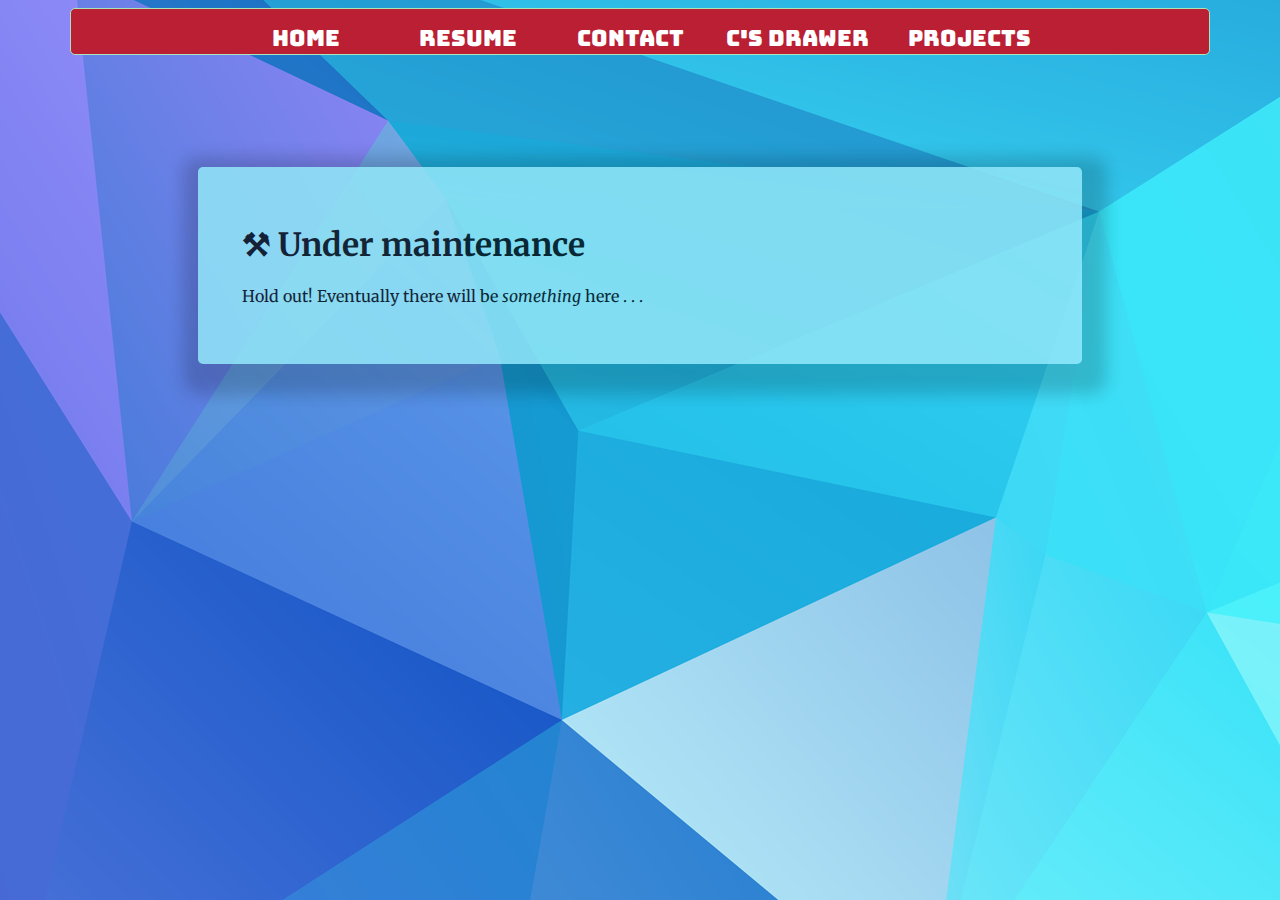
==== blog.html @ 59d644f0 "changes to navigation bar: removed 'navigation' text so that it is just a hamburger icon. Altered cs" ====
<!DOCTYPE HTML>
<html>
<head>
<title>Blog | Cicero Tully</title>
<link rel="stylesheet" type="text/css" href="css/main.css"></link>
<meta name="viewport" content="width=device-width, initial-scale=1">
</head>
<body>

<!--- Navigation Bar: ------------------------------------------------>

  <div class="header">
    <div id="navbar" class="nav-bar">
      <div class="icon dropdown">
        <p class="icon-p">&#9776;</p>
        <div class="dropdown-content">
          <a class="nav-excuse" href="index.html">Home</a>
          <a class="nav-excuse" href="scripts.html">AdWords Scripts</a>
          <a class="nav-excuse focus" href="blog.html">Book Reviews</a>
          <a class="nav-excuse" href="resume.html">Resume</a>
          <a class="nav-excuse" href="music.html">Music</a>
          <a class="nav-excuse" href="musings.html">Musings</a>
          <a class="nav-excuse" href="normalscripts.html">Normal Scripts</a>
          <a class="nav-excuse" href="poems.html">Poems</a>
          <a class="nav-excuse" href="timesheets.html">Timesheets</a>
          <a class="nav-excuse" href="contact.html">Contact</a>
        </div>
      </div>
      <a href="index.html">Home</a>
      <a href="resume.html">Resume</a>
      <a href="contact.html">Contact</a>
      <div class="dropdown">
        <p class="nav-bar-p">C's Drawer</p>
        <div class="dropdown-content">
          <a href="blog.html">Book Reviews</a>
          <a href="friends.html">Friends</a>
          <a href="music.html">Music</a>
          <a href="musings.html">Musings</a>
          <a href="poems.html">Poems</a>
        </div>
      </div>
      <div class="dropdown">
        <p class="nav-bar-p">Projects</p>
        <div class="dropdown-content">
          <a href="scripts.html">AdWords Scripts</a>
          <a href="normalscripts.html">Normal Scripts</a>
          <a href="timesheets.html">Timesheets</a>
        </div>
      </div>
    </div>
  </div>

<!--- Main Page Content:  ----------------------------------------------->
<!--- Maintenance Message: -->
<div class="main">
  <div class="content-lg">
    <h1>&#9874;   Under maintenance </h1>
    <p>Hold out! Eventually there will be <em>something</em> here . . .</p>
  </div>
</div>
<!-- Content -->

<!--- Menu
  <div class="blog-main background">
    <div class="blog-menu">
      <h2>Blog Posts:</h2>
      <ul class="menu-list">
        <li>
          <a href="#Disappointment"><b>1.1</b> Disappointment With God, Philip Yancey</a>
        </li>
        <li>
          <a href="#Devils"><b>1.2</b> Devils, Fyodor Dostoevsky</a>
        </li>
        <li>
          <a href="#Eyre"><b>1.3</b> Jane Eyre, Charlotte Bronte</a>
        </li>
      </ul>
    </div>
  <!--- Blog Posts --------------------------------
    <--- Jane Eyre ---
    <div id="Eyre" class="blog-content">
      <h1>1.3 Jane Eyre, <em>Charlotte Bronte</em> (Guest Review)</h1>
      <p>Lorem ipsum dolor sit amet, consectetur adipiscing elit. Quisque non velit et ipsum placerat egestas. Suspendisse bibendum iaculis aliquet. Aliquam tempus massa laoreet scelerisque ornare. In sit amet facilisis diam. Aliquam pulvinar felis at justo varius consectetur. Aliquam auctor accumsan velit, molestie eleifend est condimentum non. Sed vel ex auctor, molestie erat in, ornare enim. Phasellus consequat, turpis ut pulvinar elementum, ligula erat cursus leo, aliquam venenatis augue lacus vel ipsum. Donec interdum, justo non volutpat faucibus, felis odio consectetur urna, ut accumsan turpis tellus mattis dui. Quisque hendrerit condimentum nulla, ut vehicula arcu luctus sed. Duis viverra sit amet enim ornare suscipit. Mauris in rhoncus neque, quis aliquet nibh. Maecenas luctus lacus ac porta euismod. Donec orci risus, malesuada ac luctus id, egestas eu nulla. Morbi vehicula turpis in semper auctor.</p>
    </div>

    <!--- Devils ---
    <div id="Devils" class="blog-content">
      <h1>1.2 Devils, <em>Fyodor Dostoevsky</em></h1>
      <p>Lorem ipsum dolor sit amet, consectetur adipiscing elit. Quisque non velit et ipsum placerat egestas. Suspendisse bibendum iaculis aliquet. Aliquam tempus massa laoreet scelerisque ornare. In sit amet facilisis diam. Aliquam pulvinar felis at justo varius consectetur. Aliquam auctor accumsan velit, molestie eleifend est condimentum non. Sed vel ex auctor, molestie erat in, ornare enim. Phasellus consequat, turpis ut pulvinar elementum, ligula erat cursus leo, aliquam venenatis augue lacus vel ipsum. Donec interdum, justo non volutpat faucibus, felis odio consectetur urna, ut accumsan turpis tellus mattis dui. Quisque hendrerit condimentum nulla, ut vehicula arcu luctus sed. Duis viverra sit amet enim ornare suscipit. Mauris in rhoncus neque, quis aliquet nibh. Maecenas luctus lacus ac porta euismod. Donec orci risus, malesuada ac luctus id, egestas eu nulla. Morbi vehicula turpis in semper auctor.</p>
    </div>

    <!--- Disappointment With God ---
    <div id="Disappointment" class="blog-content">
      <h1>1.1 Disappointment With God, <em>Philip Yancey</em></h1>
      <p>Lorem ipsum dolor sit amet, consectetur adipiscing elit. Quisque non velit et ipsum placerat egestas. Suspendisse bibendum iaculis aliquet. Aliquam tempus massa laoreet scelerisque ornare. In sit amet facilisis diam. Aliquam pulvinar felis at justo varius consectetur. Aliquam auctor accumsan velit, molestie eleifend est condimentum non. Sed vel ex auctor, molestie erat in, ornare enim. Phasellus consequat, turpis ut pulvinar elementum, ligula erat cursus leo, aliquam venenatis augue lacus vel ipsum. Donec interdum, justo non volutpat faucibus, felis odio consectetur urna, ut accumsan turpis tellus mattis dui. Quisque hendrerit condimentum nulla, ut vehicula arcu luctus sed. Duis viverra sit amet enim ornare suscipit. Mauris in rhoncus neque, quis aliquet nibh. Maecenas luctus lacus ac porta euismod. Donec orci risus, malesuada ac luctus id, egestas eu nulla. Morbi vehicula turpis in semper auctor.</p>
    </div>

  </div>
  --->
</body>
</html>
---- css/main.css ----
@import url('https://fonts.googleapis.com/css?family=Bellefair|Merriweather|Ubuntu+Condensed|Joti+One|Bungee');
.nav-bar a {
  text-decoration:none;
}
body {
  background-color: #242582;
 background-image: url("../img/masca1.png")/*, url("../img/cicero.jpeg*/;
/*  background-blend-mode:darken;
  background-repeat: repeat, no-repeat;
  background-position: top left, 67vw 15vh;
  background-size: auto, 25%;
*/}

/* Class to show logo on content*/
.background {
  background-image: url("../img/cicero.jpeg");
  background-blend-mode: darken;
  background-repeat: no-repeat;
  background-position: 98% 1vw;
  background-size: 12%;;
}
.header {
  top: 1.5vh;
  display: flex;
  justify-content: center;
  border-style: solid;
  border-width: 1.2px;
  border-color: #a9e5bb;
  color: White;
  border-radius: 5px;
  margin: auto;
  overflow:hidden;
  background-color:  #ba1f33;
  height: 8.5vh;
  width:90%;
}
.main {
  padding-top: 28px;
  padding-bottom: 28px;
  color: #061118;
  margin: auto;
  margin-top: 12.4vh;
  background-color: #91e5f6;
  width: 70%;
  border-radius: 5px;
  opacity: 0.85;
  box-shadow: 5px 10px 16px 20px rgba(3,2,2,0.2);
}

.blog-main {
  color: #061118;
  margin: auto;
  margin-top: 100px;
  padding-top: 10px;
  padding-bottom: 10px;
  background-color: #91e5f6;
  width: 70%;
  border-radius: 2px;
  opacity: 0.85;
  box-shadow: 5px 10px 16px 20px rgba(3,2,2,0.2);
}

.blog-content {
  width: 80%;
  margin-top: 10px;
  margin-bottom: 10px;
  margin: 50px auto;
  font-family: 'Bellefair', serif;
}

.poetry-content {
  width: 80%;
  text-align: center;
  font-family: 'Bellefair', serif;
  font-size: 1.1em;
  margin-top: 10px;
  margin-bottom: 10px;
  margin: 50px auto;
}

.blog-menu {
  color: #061118;
  font-family: 'Merriweather', serif;
  font-size: 1.3em;
  margin: auto;
  width: 60%;
}
.blog-menu h2 {
  text-align: center;
  text-decoration: underline;
  text-rendering:optimizeLegibility;
  text-shadow: 1px 1px white;
}

.blog-menu li {
  display: inline-block;
  margin-top: 10px;
}

.menu-list {
  display: inline-grid;
}

.nav-bar-img {
  object-fit: contain;
  position: relative;
  top: -70px;
  right: 70px;
  height: 50px;
  float: right;
  width: 10%;
  z-index: 3;
}
.nav-bar {
  overflow: hidden;
}
.focus {
  background-color: #100b00;
}
.nav-bar a {
  float: left;
   font-size: 1.4em;
   font-family: 'Bungee', sans-serif;
   color: White;
   text-align: center;
   min-width: 160px;
   height: 100%;
   padding: 14px 1px;
   border-radius: 5px
   text-decoration: none;
}
.icon {
  display: none;
}
.dropdown {
  float: left;
  overflow: hidden;
  border-radius: 5px;
  min-width: 32px;
}


.dropdown p {
  float: left;
   font-size: 1.4em;
   font-family: 'Bungee', sans-serif;
   text-align: center;
   padding: 14px 1px;
   position: relative;
   min-width: 170px;
   height: 25px;
   bottom: 22px;
   text-decoration: none;
   cursor: pointer;
   z-index: 4;
}

.dropdown-content {
    display: none;
    position: absolute;
    top: 10.2vh;
    overflow: visible;
    background-color: #ba1f33;
    box-shadow: 0px 8px 16px 0px rgba(0,0,0,0.2);
    border-radius: 5px;
    z-index: 10;
}
.dropdown-content a, .horizontal-content a, .dropdown-content p {
  float: none;
  position: relative;
  font-family: 'Ubuntu Condensed', sans-serif;
  text-align: center;
  min-width: 170px;
  box-shadow: 0px 8px 16px 0px rgba(0,0,0,0.2);
  text-decoration: none;
  display: block;
}

.dropdown:hover .dropdown-content {
    display: block;
}

.horizontal:hover .horizontal-content {
    display: block;
}

.nav-bar a:hover, .dropdown:hover {
  background-color: #100b00;
}
*/
.main {

}
#lead {
  position: relative;
  top: 12.4vh;
  height: 40%;
  width: 80%;
  margin: auto;
  font-family: 'Joti One', regular;
}

.lead-head {
  background-color: #a9e5bb;
  opacity: 0.90;
  border-radius: 10px;
  position: relative;
  width: 75%;
  padding: 16px 24px;
  margin: auto;
  color: #061118;
  font-size: 6vw;
  box-shadow: 5px 10px 16px 20px rgba(3,2,2,0.2);
}

.lead-par {
  position: relative;
  top: 12.4vh;
  font-size: 3.8vw;
  font-stretch:expanded;
  text-align:center;
  border-left: dotted 12px #ba1f33;
  border-right: dotted 12px #ba1f33;
}

.button-wrapper {
  position: relative;
  text-align: center;
}
#button {
  margin: auto;
  font-size: 2.6vw;
  font-family: 'onclick Condensed', sans-serif;
  background-color: gray/*#a9e5bb*/;
  color: black;
  position: relative;
  top: 70px;
  border-radius: 5px;
  border: 1px solid #a9e5bb/*#888*/;
  box-shadow: 5px 10px 16px 20px rgba(3,2,2,0.2);
  cursor:pointer;
}

/* Animations and Media Queries */

@media only screen and (max-width: 938px) {
  .header {
    justify-content: flex-end;
  }
  .nav-bar a:not(.nav-excuse), .nav-bar div:not(.icon) {
    display: none;
  }
  .icon {
    display: block;
    float: right;
    background-color: #ba1f33;
  }
  .nav-bar :not(.nav-excuse) {
    background-color: #ba1f33 !important;
  }

}

@media only screen and (max-width: 600px) {
  .lead-head {
    font-size: 7.4vw;
    overflow:hidden;
  }
  .lead-par {
    font-size: 5.6vw;
  }

  .main h1 {
    font-size: 3.8vw;
  }
  .main p, a, li {
    font-size: 2.8vw;

  }
  .blog-main {
    margin-top: 50px;
  }
  .blog-main h1, h2 {
    font-size: 3.8vw;
  }
  .blog-main p, a, li {
    font-size: 2.8vw;
  }
  #navbar a {
    font-size: 3vw;
  }
  #navbar p {
    font-size: 3.8vw;
  }
  #button {
    font-size: 4.7vw;
  }
}
@media only screen and (max-width: 480px) {
  .main {
    width: 90%;
  }
  .blog-main {
    width: 90%;
  }
  #lead {
    width: 90%;
  }

  #navbar {
    width: 100%;
    margin: auto;
  }
  #navbar p {
    font-size: 5vw;
  }
  #navbar a {
    font-size: 5vw;
  }
}

@media only screen and (orientation: landscape) {
  .header {
    height: 45px;
  }
  .dropdown-content {
    top: 50px;
  }

}

/* Animation ?? */
@keyframes animatetop {
    from {top: 0px; opacity: 0}
    to {top: 100px; opacity: 1}
}

.content-lg {
  font-family: 'Merriweather', serif;
  margin: 30px auto;
  width: 90%;
  z-index: 4;
}
.content-lg h1 {

}
.content-lg p {

}

/* Modal background */
.modal {
  display: none;
  position: fixed;
  z-index: 10;
  left: 0;
  top: 0;
  height: 100%;
  width: 100%;
  overflow: auto;
  background-color: rgba(0, 0, 0, 0.7);
}

/* Modal box */

.modal-header {
  font-family: 'Joti One', sans-serif;
  padding: 2px 16px;
  background-color: #989898;
  color: #061118;
}

.modal-body {
  font-family: 'Ubuntu Condensed', sans-serif;
  overflow: auto;
  max-height: 60%;
  padding: 2px 16px;
}
.modal-body td {
  border: 1px solid #888;
  padding: 2px 4px;
  margin: 2px 4px;
}

.modal-footer {
  font-family: 'Ubuntu Condensed', sans-serif;
  padding: 2px 16px;
  background-color: #989898;
  color: #061118;
}

.modal-content {
  position: relative;
  top: 100px;
  background-color: #a9e5bb;
  margin: auto;
  padding: 0;
  border: 1px solid #888;
  width: 80%;
  box-shadow: 0 4px 8px 0 rgba(0,0,0,0.2),0 6px 20px 0 rgba(0,0,0,0.19);
  animation-name: animatetop;
  animation-duration: 0.4s;
}

/* Close button */
.close {
  color: #061118;
  float: right;
  font-size: 28px;
  font-weight: bold;
}

.close:hover {
  color: white;
  cursor: pointer;
}
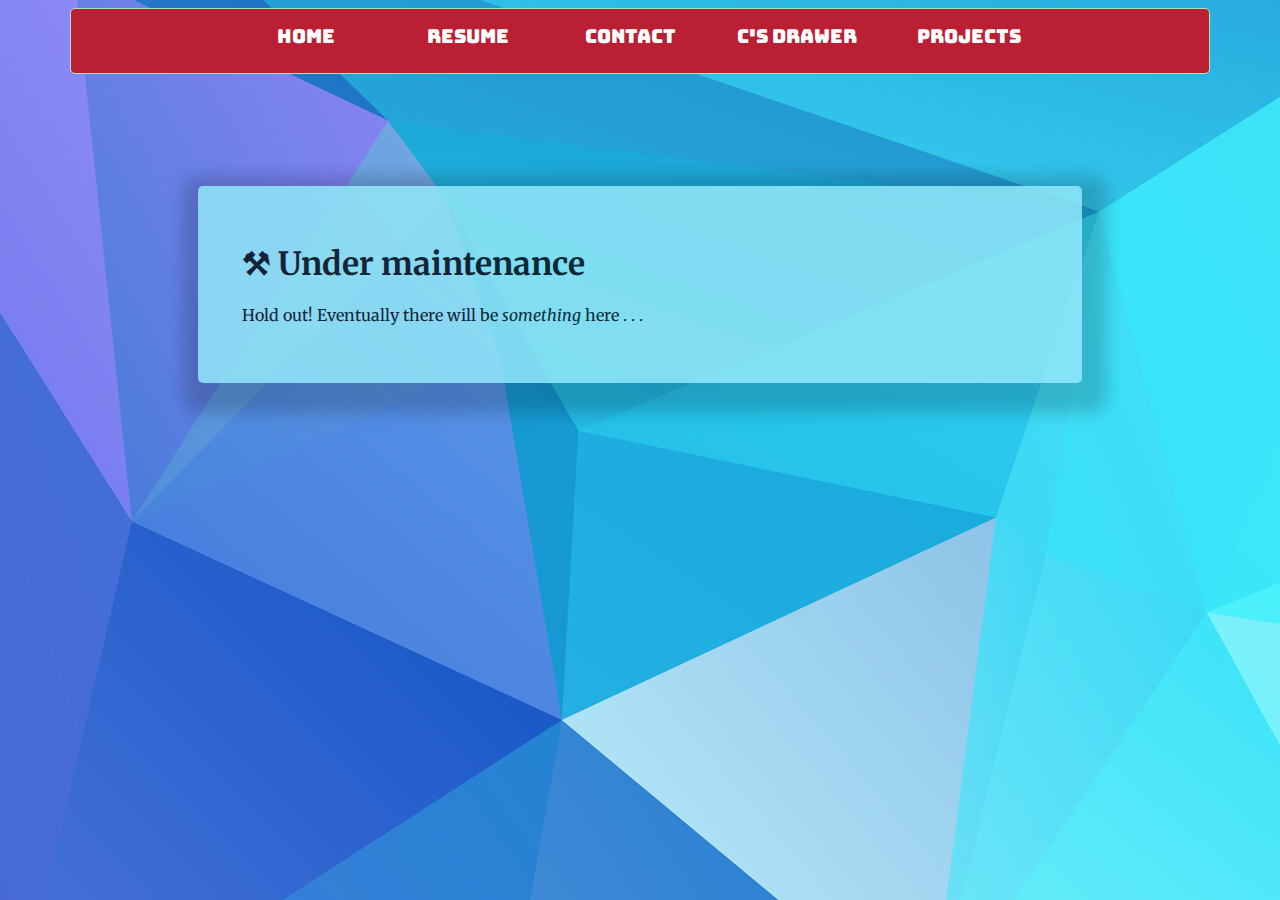
==== commit 051dadaf: "icon changes" ====
--- a/blog.html
+++ b/blog.html
@@ -1,9 +1,15 @@
 <!DOCTYPE HTML>
 <html>
 <head>
-<title>Blog | Cicero Tully</title>
-<link rel="stylesheet" type="text/css" href="css/main.css"></link>
-<meta name="viewport" content="width=device-width, initial-scale=1">
+  <title>Blog | Tullysite</title>
+  <link rel="stylesheet" type="text/css" href="css/main.css"></link>
+  <link rel="apple-touch-icon" sizes="180x180" href="/apple-touch-icon.png">
+  <link rel="icon" type="image/png" sizes="32x32" href="/favicon-32x32.png">
+  <link rel="icon" type="image/png" sizes="16x16" href="/favicon-16x16.png">
+  <link rel="manifest" href="/manifest.json">
+  <link rel="mask-icon" href="/safari-pinned-tab.svg" color="#5bbad5">
+  <meta name="theme-color" content="#ffffff">
+  <meta name="viewport" content="width=device-width, initial-scale=1">
 </head>
 <body>
 
--- a/css/main.css
+++ b/css/main.css
@@ -4,7 +4,7 @@
 }
 body {
   background-color: #242582;
- background-image: url("../img/masca1.png")/*, url("../img/cicero.jpeg*/;
+ background-image: url("../img/masca1.png")/*, url("../img/CiceroTullyTrans.png*/;
 /*  background-blend-mode:darken;
   background-repeat: repeat, no-repeat;
   background-position: top left, 67vw 15vh;
@@ -13,11 +13,11 @@
 
 /* Class to show logo on content*/
 .background {
-  background-image: url("../img/cicero.jpeg");
+  background-image: url("../img/CiceroTullyTrans.png");
   background-blend-mode: darken;
   background-repeat: no-repeat;
   background-position: 98% 1vw;
-  background-size: 12%;;
+  background-size: 25%;;
 }
 .header {
   top: 1.5vh;
@@ -245,7 +245,7 @@
 
 @media only screen and (max-width: 938px) {
   .header {
-    justify-content: flex-end;
+    justify-content: center;
   }
   .nav-bar a:not(.nav-excuse), .nav-bar div:not(.icon) {
     display: none;
@@ -311,20 +311,23 @@
     width: 100%;
     margin: auto;
   }
-  #navbar p {
-    font-size: 5vw;
-  }
-  #navbar a {
-    font-size: 5vw;
-  }
+
 }
 
 @media only screen and (orientation: landscape) {
   .header {
-    height: 45px;
+    height: 4em;
+  }
+  .nav-bar a {
+    font-size: 1.2em;
+  }
+  .dropdown p {
+    font-size: 1.2em;
+    top: -1em;
+
   }
   .dropdown-content {
-    top: 50px;
+    top: 4.2em;
   }
 
 }
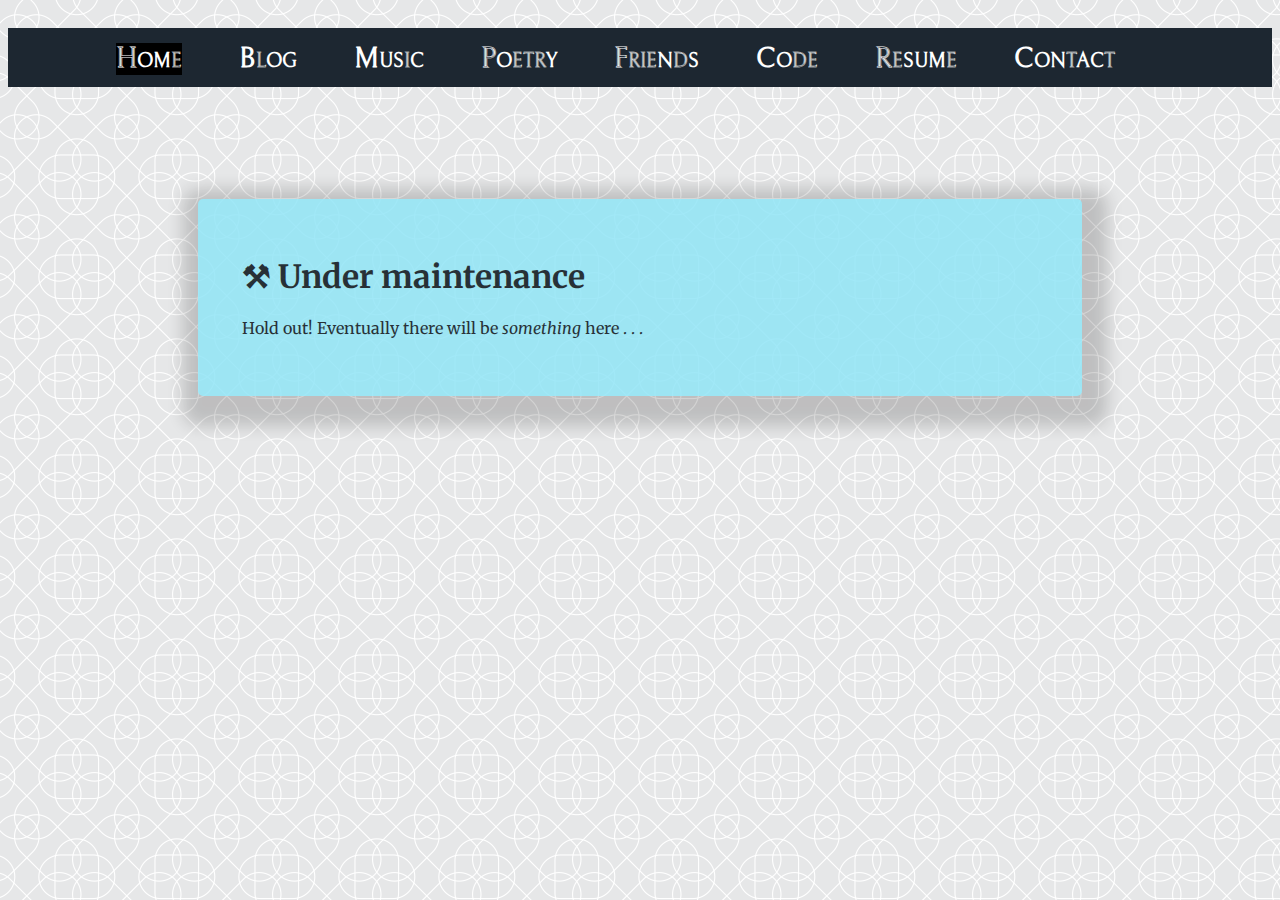
==== commit 961e12fd: "change of nav bar and background" ====
--- a/blog.html
+++ b/blog.html
@@ -3,17 +3,28 @@
 <head>
   <title>Blog | Tullysite</title>
   <link rel="stylesheet" type="text/css" href="css/main.css"></link>
-  <link rel="apple-touch-icon" sizes="180x180" href="/apple-touch-icon.png">
-  <link rel="icon" type="image/png" sizes="32x32" href="/favicon-32x32.png">
-  <link rel="icon" type="image/png" sizes="16x16" href="/favicon-16x16.png">
-  <link rel="manifest" href="/manifest.json">
-  <link rel="mask-icon" href="/safari-pinned-tab.svg" color="#5bbad5">
+  <link rel="apple-touch-icon" sizes="180x180" href="favicons/apple-touch-icon.png">
+  <link rel="icon" type="image/png" sizes="32x32" href="favicons/favicon-32x32.png">
+  <link rel="icon" type="image/png" sizes="16x16" href="favicons/favicon-16x16.png">
+  <link rel="manifest" href="favicons/manifest.json">
+  <link rel="mask-icon" href="favicons/safari-pinned-tab.svg" color="#5bbad5">
   <meta name="theme-color" content="#ffffff">
   <meta name="viewport" content="width=device-width, initial-scale=1">
 </head>
 <body>
-
-<!--- Navigation Bar: ------------------------------------------------>
+  <!--- Navigation Bar --->
+  <ul class="nav">
+    <li><a href="index.html" class="active-page">Home</a></li>
+    <li><a href="blog.html">Blog</a></li>
+    <li><a href="music.html">Music</a></li>
+    <li><a href="poems.html">Poetry</a></li>
+    <li><a href="friends.html">Friends</a></li>
+    <li><a href="scripts.html">Code</a></li>
+    <li><a href="resume.html">Resume</a></li>
+    <!--<li><a href="booking.html">Booking</a></li>-->
+    <li><a href="contact.html">Contact</a></li><!--<li><a href="contact.html">Contact</a></li>-->
+  </ul>
+<!--- Navigation Bar: --------------------
 
   <div class="header">
     <div id="navbar" class="nav-bar">
--- a/css/main.css
+++ b/css/main.css
@@ -3,8 +3,9 @@
   text-decoration:none;
 }
 body {
-  background-color: #242582;
- background-image: url("../img/masca1.png")/*, url("../img/CiceroTullyTrans.png*/;
+background-color: #242582;
+background-image: url("../img/intersection.png")/*, url("../img/CiceroTullyTrans.png*/;
+background-repeat: repeat;
 /*  background-blend-mode:darken;
   background-repeat: repeat, no-repeat;
   background-position: top left, 67vw 15vh;
@@ -100,6 +101,36 @@
 .menu-list {
   display: inline-grid;
 }
+/* Navigation bar - same on every page */
+.nav {
+  width: 100%;
+  background-color: /*#936B60*/#1D2731;
+  color: #ffffff;
+  font-family: "Bellefair", serif;
+  font-size: 28px;
+  font-weight: 900;
+  font-variant-caps: small-caps;
+  list-style: none;
+  text-align: center;
+  padding: 15px 0 12px 0;
+}
+.active-page {
+  background-color: #000;
+}
+.nav > li {
+  display: inline-block;
+  padding-right: 50px;
+}
+
+.nav > li > a {
+  text-decoration: none;
+  color: #ffffff;
+}
+
+.nav > li > a:hover {
+  color: /*#c1c1c1*/ #C8F3F3;
+}
+
 
 .nav-bar-img {
   object-fit: contain;
@@ -197,7 +228,7 @@
   height: 40%;
   width: 80%;
   margin: auto;
-  font-family: 'Joti One', regular;
+  font-family: 'Merriweather', serif;
 }
 
 .lead-head {
@@ -231,7 +262,7 @@
   margin: auto;
   font-size: 2.6vw;
   font-family: 'onclick Condensed', sans-serif;
-  background-color: gray/*#a9e5bb*/;
+  background-color: orange/*#a9e5bb*/;
   color: black;
   position: relative;
   top: 70px;
@@ -367,14 +398,14 @@
 /* Modal box */
 
 .modal-header {
-  font-family: 'Joti One', sans-serif;
+  font-family: 'Merriweather', serif;
   padding: 2px 16px;
   background-color: #989898;
   color: #061118;
 }
 
 .modal-body {
-  font-family: 'Ubuntu Condensed', sans-serif;
+  font-family: 'Merriweather', serif;
   overflow: auto;
   max-height: 60%;
   padding: 2px 16px;
@@ -386,7 +417,7 @@
 }
 
 .modal-footer {
-  font-family: 'Ubuntu Condensed', sans-serif;
+  font-family: 'Merriweather', sans-serif;
   padding: 2px 16px;
   background-color: #989898;
   color: #061118;
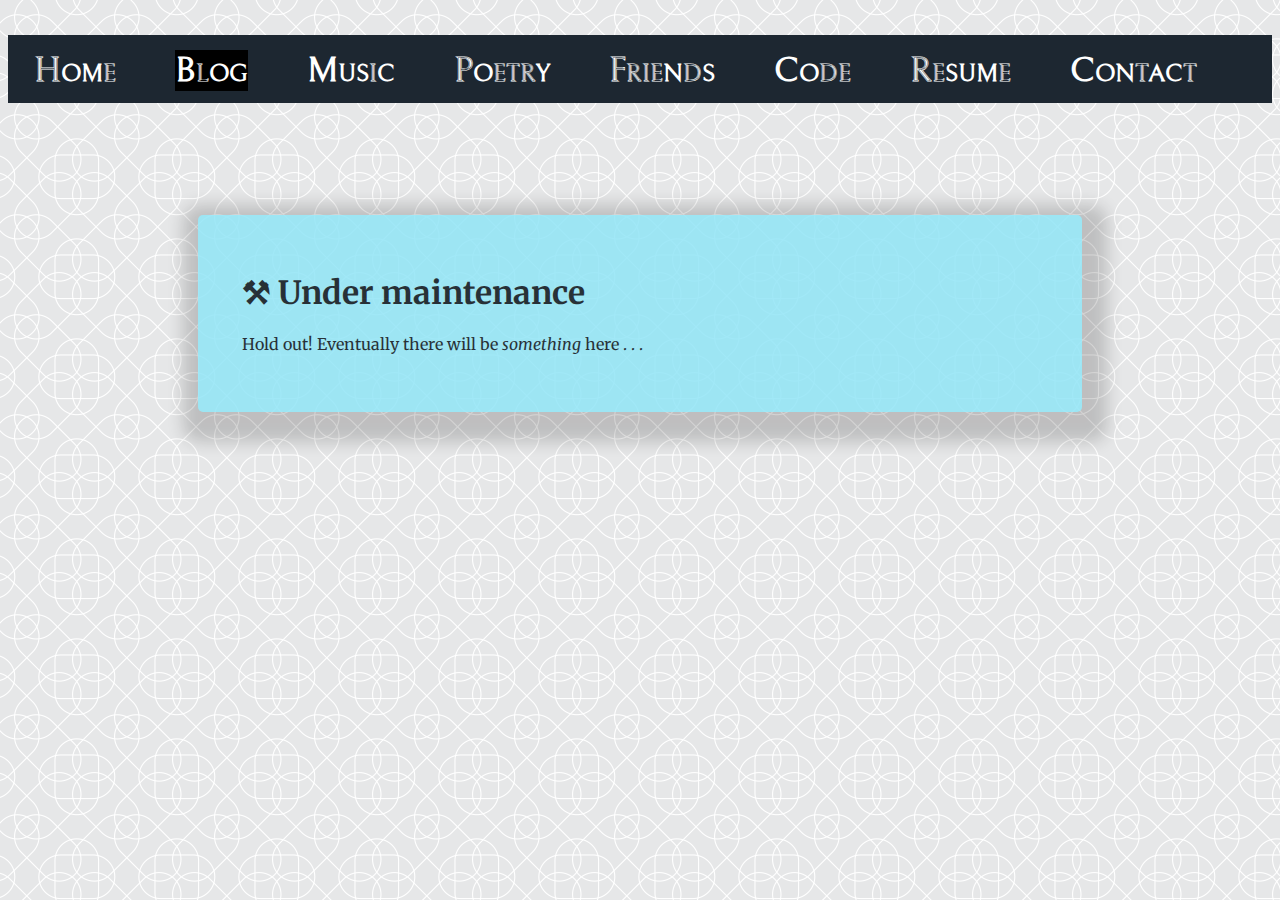
==== commit 85c13d60: "added focus on nav" ====
--- a/blog.html
+++ b/blog.html
@@ -14,8 +14,8 @@
 <body>
   <!--- Navigation Bar --->
   <ul class="nav">
-    <li><a href="index.html" class="active-page">Home</a></li>
-    <li><a href="blog.html">Blog</a></li>
+    <li><a href="index.html">Home</a></li>
+    <li><a href="blog.html" class="active-page">Blog</a></li>
     <li><a href="music.html">Music</a></li>
     <li><a href="poems.html">Poetry</a></li>
     <li><a href="friends.html">Friends</a></li>
--- a/css/main.css
+++ b/css/main.css
@@ -107,7 +107,7 @@
   background-color: /*#936B60*/#1D2731;
   color: #ffffff;
   font-family: "Bellefair", serif;
-  font-size: 28px;
+  font-size: 2.2em;
   font-weight: 900;
   font-variant-caps: small-caps;
   list-style: none;
@@ -317,12 +317,7 @@
   .blog-main p, a, li {
     font-size: 2.8vw;
   }
-  #navbar a {
-    font-size: 3vw;
-  }
-  #navbar p {
-    font-size: 3.8vw;
-  }
+
   #button {
     font-size: 4.7vw;
   }
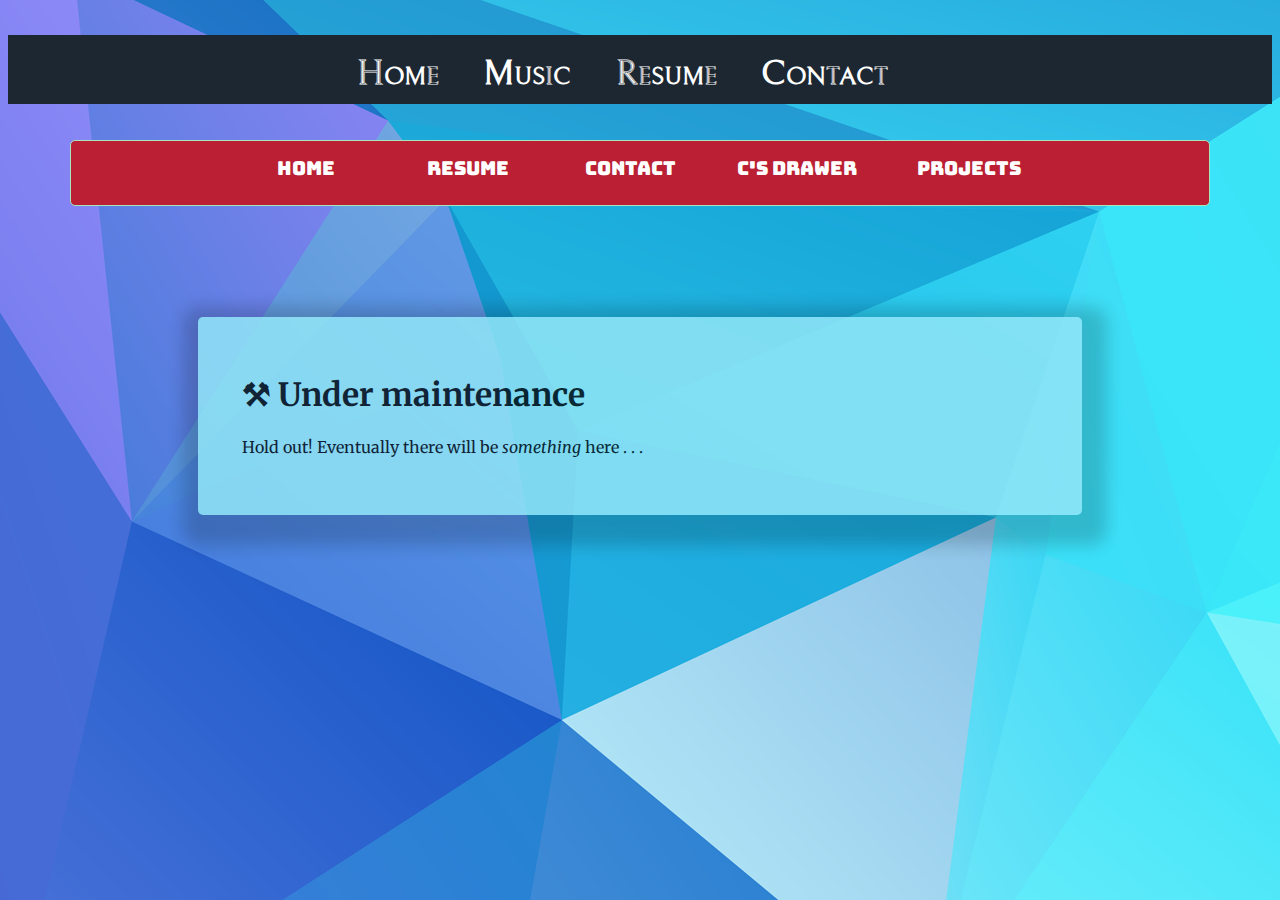
==== commit 590da911: "website major changes" ====
--- a/blog.html
+++ b/blog.html
@@ -15,16 +15,16 @@
   <!--- Navigation Bar --->
   <ul class="nav">
     <li><a href="index.html">Home</a></li>
-    <li><a href="blog.html" class="active-page">Blog</a></li>
+    <!-- <li><a href="blog.html" class="active-page">Blog</a></li> -->
     <li><a href="music.html">Music</a></li>
-    <li><a href="poems.html">Poetry</a></li>
-    <li><a href="friends.html">Friends</a></li>
-    <li><a href="scripts.html">Code</a></li>
+    <!-- <li><a href="poems.html">Poetry</a></li> -->
+    <!-- <li><a href="friends.html">Friends</a></li> -->
+    <!-- <li><a href="scripts.html">Code</a></li> -->
     <li><a href="resume.html">Resume</a></li>
     <!--<li><a href="booking.html">Booking</a></li>-->
-    <li><a href="contact.html">Contact</a></li><!--<li><a href="contact.html">Contact</a></li>-->
+    <li><a href="contact.html">Contact</a></li>
   </ul>
-<!--- Navigation Bar: --------------------
+<!--- Navigation Bar: -------------------->
 
   <div class="header">
     <div id="navbar" class="nav-bar">
--- a/css/main.css
+++ b/css/main.css
@@ -4,13 +4,16 @@
 }
 body {
 background-color: #242582;
-background-image: url("../img/intersection.png")/*, url("../img/CiceroTullyTrans.png*/;
+background-image: url("../img/masca1.png")/*, url("../img/CiceroTullyTrans.png*/;
 background-repeat: repeat;
+padding-bottom: 100px;
 /*  background-blend-mode:darken;
   background-repeat: repeat, no-repeat;
   background-position: top left, 67vw 15vh;
   background-size: auto, 25%;
 */}
+
+
 
 /* Class to show logo on content*/
 .background {
@@ -112,14 +115,14 @@
   font-variant-caps: small-caps;
   list-style: none;
   text-align: center;
-  padding: 15px 0 12px 0;
+  padding: 0.5em 0 0.3em 0;
 }
 .active-page {
   background-color: #000;
 }
 .nav > li {
   display: inline-block;
-  padding-right: 50px;
+  padding-right: 1em;
 }
 
 .nav > li > a {
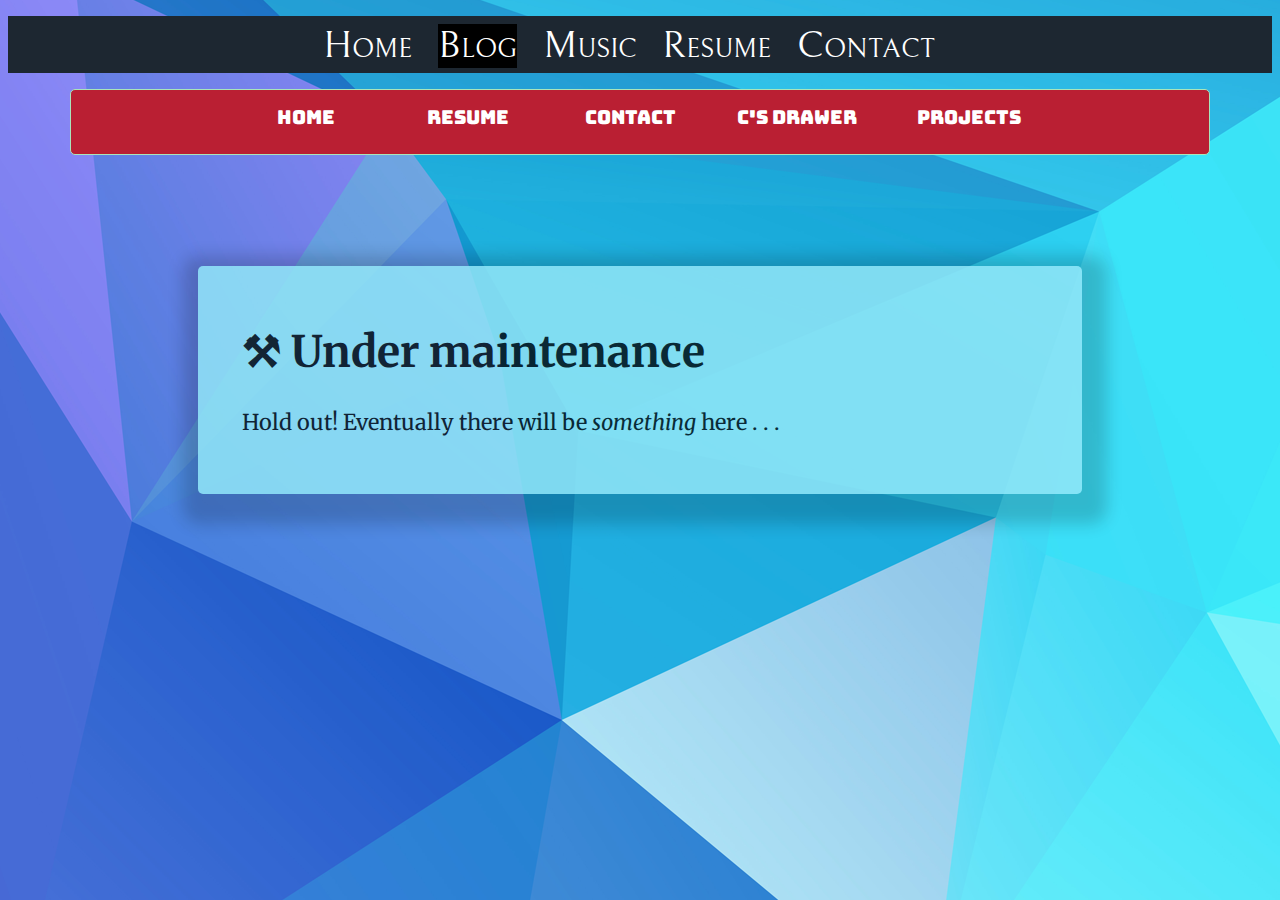
==== commit a4b4d24f: "adding blog page back" ====
--- a/blog.html
+++ b/blog.html
@@ -15,7 +15,7 @@
   <!--- Navigation Bar --->
   <ul class="nav">
     <li><a href="index.html">Home</a></li>
-    <!-- <li><a href="blog.html" class="active-page">Blog</a></li> -->
+    <li><a href="blog.html" class="active-page">Blog</a></li>
     <li><a href="music.html">Music</a></li>
     <!-- <li><a href="poems.html">Poetry</a></li> -->
     <!-- <li><a href="friends.html">Friends</a></li> -->
--- a/css/main.css
+++ b/css/main.css
@@ -110,8 +110,6 @@
   background-color: /*#936B60*/#1D2731;
   color: #ffffff;
   font-family: "Bellefair", serif;
-  font-size: 2.2em;
-  font-weight: 900;
   font-variant-caps: small-caps;
   list-style: none;
   text-align: center;
@@ -127,6 +125,7 @@
 
 .nav > li > a {
   text-decoration: none;
+  font-size: 3vw;
   color: #ffffff;
 }
 
@@ -306,6 +305,14 @@
 
   .main h1 {
     font-size: 3.8vw;
+    font-weight: bold;
+  }
+  .main h2 {
+    font-size: 3.6vw;
+  }
+  .main h3 {
+    font-size: 3.4vw;
+    font-style: italic;
   }
   .main p, a, li {
     font-size: 2.8vw;
@@ -314,8 +321,17 @@
   .blog-main {
     margin-top: 50px;
   }
-  .blog-main h1, h2 {
+  .blog-main h1 {
     font-size: 3.8vw;
+    font-weight: bold;
+  }
+  .blog-main h2
+  {
+    font-size: 3.6vw;
+  }
+  .blog-main h3 {
+    font-size: 3.4vw;
+    font-style: italic;
   }
   .blog-main p, a, li {
     font-size: 2.8vw;
@@ -374,10 +390,54 @@
   z-index: 4;
 }
 .content-lg h1 {
-
-}
-.content-lg p {
-
+  font-size: 3.4vw;
+  font-weight: bold;
+}
+.content-lg h2 {
+  font-size: 2.6vw;
+}
+.content-lg h3 {
+  font-size: 2.2vw;
+  font-style: italic;
+}
+
+.content-lg p, a, li {
+  font-size: 1.7vw;
+}
+
+.video-container {
+  position:relative;
+	padding-bottom:56.25%;
+	padding-top:30px;
+	height:0;
+	overflow:hidden;
+}
+
+.video-container iframe, .video-container object, .video-container embed {
+	position:absolute;
+	top:0;
+	left:0;
+	width:100%;
+	height:100%;
+}
+
+
+.image-container
+{
+  position:relative;
+  padding-bottom:56.25%;
+	padding-top:30px;
+	height:0;
+	overflow:hidden;
+}
+
+.image-container img
+{
+  position:absolute;
+	top:0;
+	left:0;
+	width:100%;
+	height:100%;
 }
 
 /* Modal background */
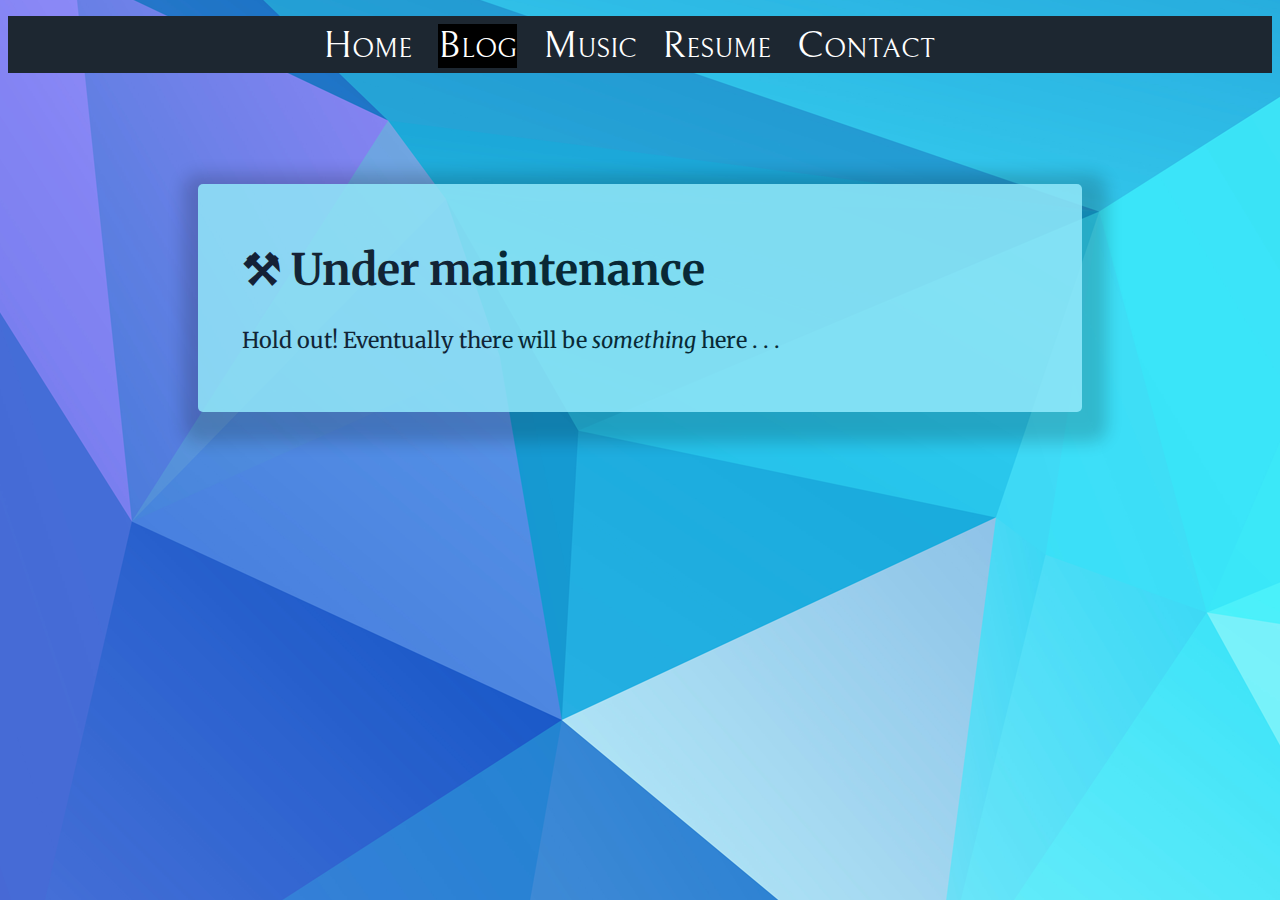
==== commit ba721e09: "Removing secondary menu from blog" ====
--- a/blog.html
+++ b/blog.html
@@ -26,7 +26,7 @@
   </ul>
 <!--- Navigation Bar: -------------------->
 
-  <div class="header">
+  <!-- <div class="header">
     <div id="navbar" class="nav-bar">
       <div class="icon dropdown">
         <p class="icon-p">&#9776;</p>
@@ -65,7 +65,7 @@
         </div>
       </div>
     </div>
-  </div>
+  </div> -->
 
 <!--- Main Page Content:  ----------------------------------------------->
 <!--- Maintenance Message: -->
